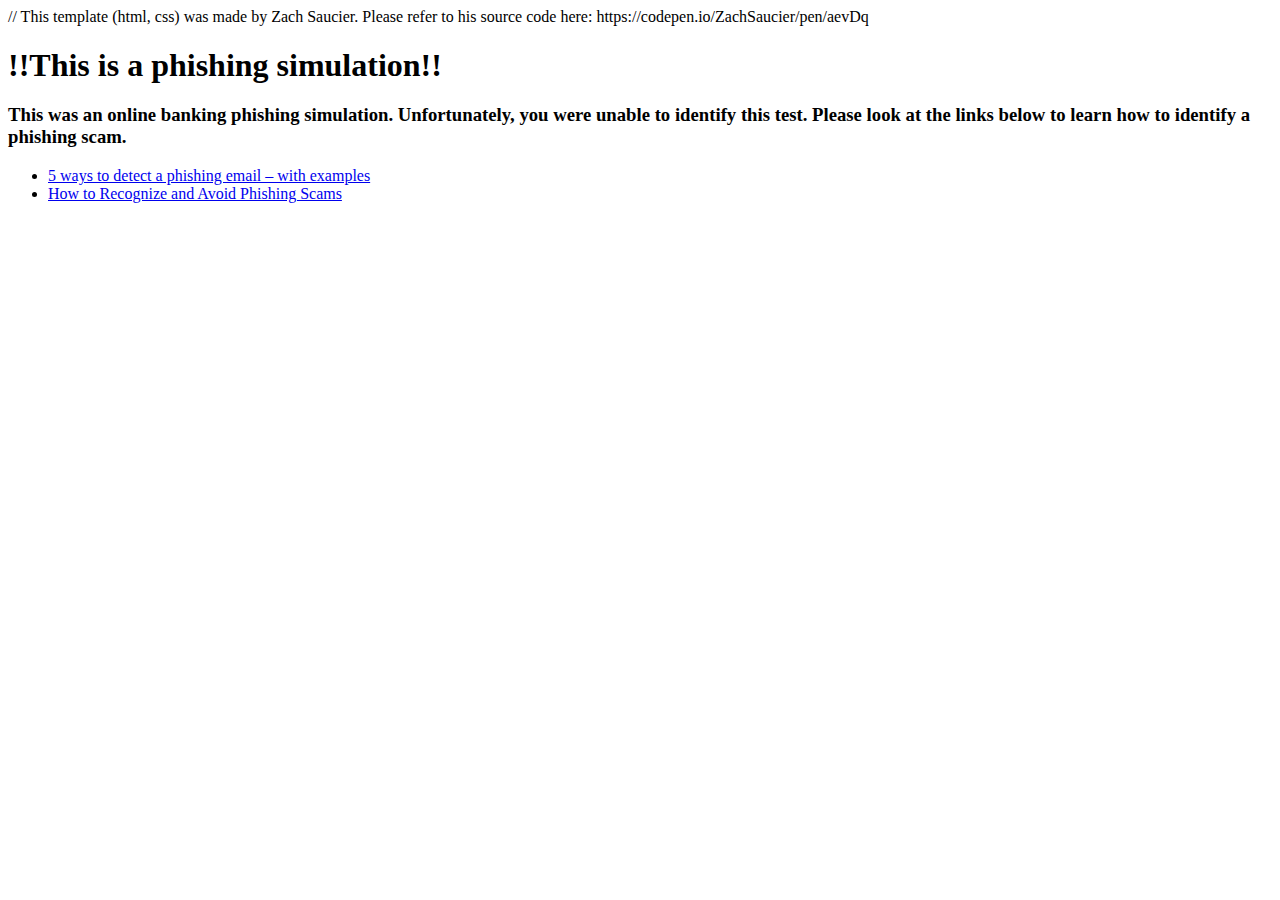
==== landing_page.html @ 173d7703 "Added html and css" ====
<!DOCTYPE html>
// This template (html, css) was made by Zach Saucier. Please refer to his source code here: https://codepen.io/ZachSaucier/pen/aevDq
<html lang="en">
<div id="container">
    <div id="content">
        <div id="about">
            <h1>
                <div style='float:left; margin-bottom:20px;'>
                    !!This is a phishing simulation!!
                </div>
                <div class="stage">
                    <div class="pyramid3d">
                        <div class="triangle side1"></div>
                        <div class="triangle side2"></div>
                        <div class="triangle side3"></div>
                        <div class="triangle side4"></div>
                    </div>
                </div>
            </h1>
            <h3 style='clear:both' class="subhead">
                This was an online banking phishing simulation. Unfortunately, you were unable to identify this test. Please look at the links below to learn how to identify a phishing scam.
            </h3>
            <ul>
                <li><a href="https://www.itgovernance.co.uk/blog/5-ways-to-detect-a-phishing-email">5 ways to detect a phishing email – with examples</a></li>
                <li><a href="https://www.consumer.ftc.gov/articles/how-recognize-and-avoid-phishing-scams">How to Recognize and Avoid Phishing Scams</a></li>
            </ul>
        </div>
    </div>
</div>
</html>
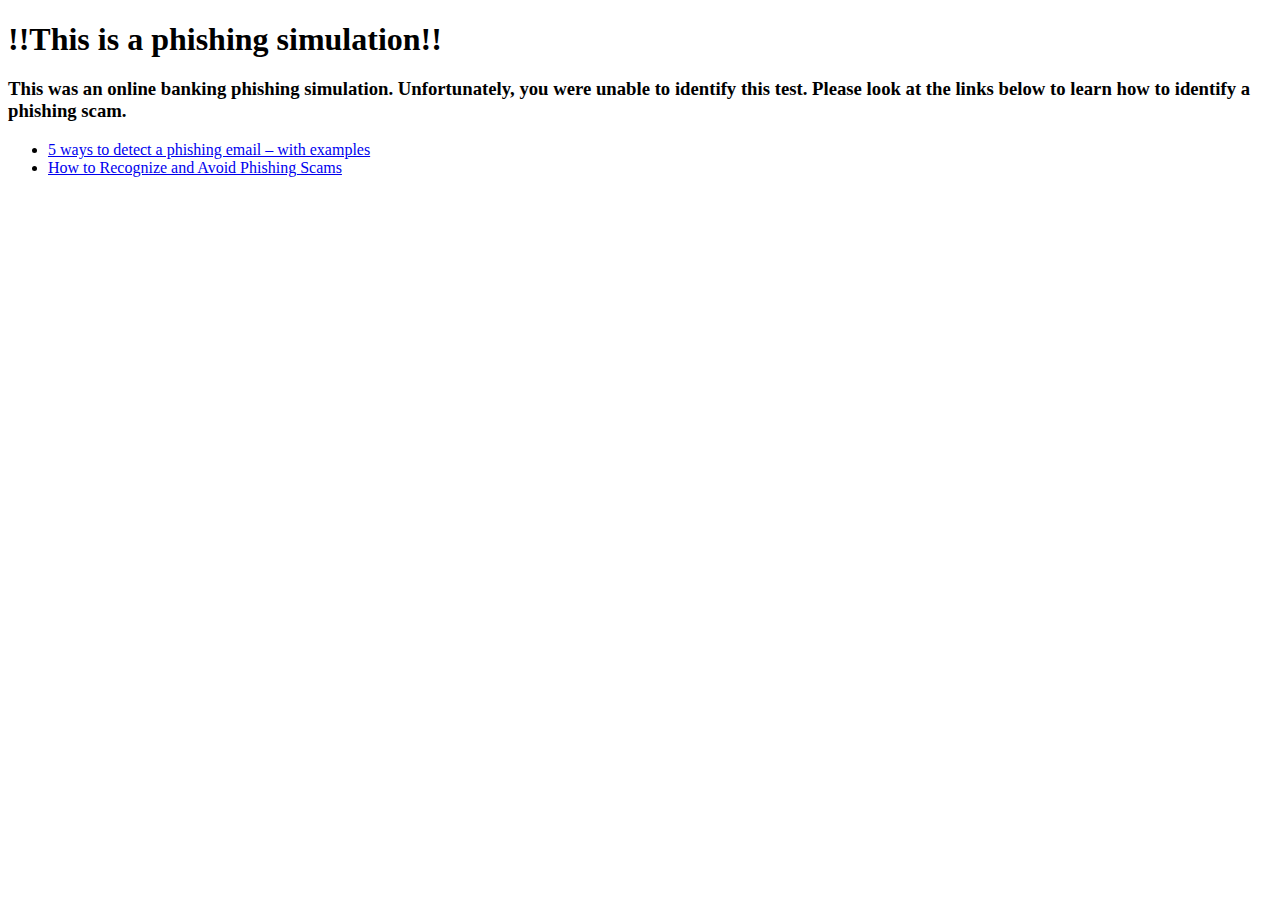
==== commit c02da2ed: "edited backgrounf and comment" ====
--- a/landing_page.html
+++ b/landing_page.html
@@ -1,5 +1,5 @@
 <!DOCTYPE html>
-// This template (html, css) was made by Zach Saucier. Please refer to his source code here: https://codepen.io/ZachSaucier/pen/aevDq
+<!-- This template (html, css) was made by Zach Saucier. Please refer to his source code here: https://codepen.io/ZachSaucier/pen/aevDq -->
 <html lang="en">
 <div id="container">
     <div id="content">
